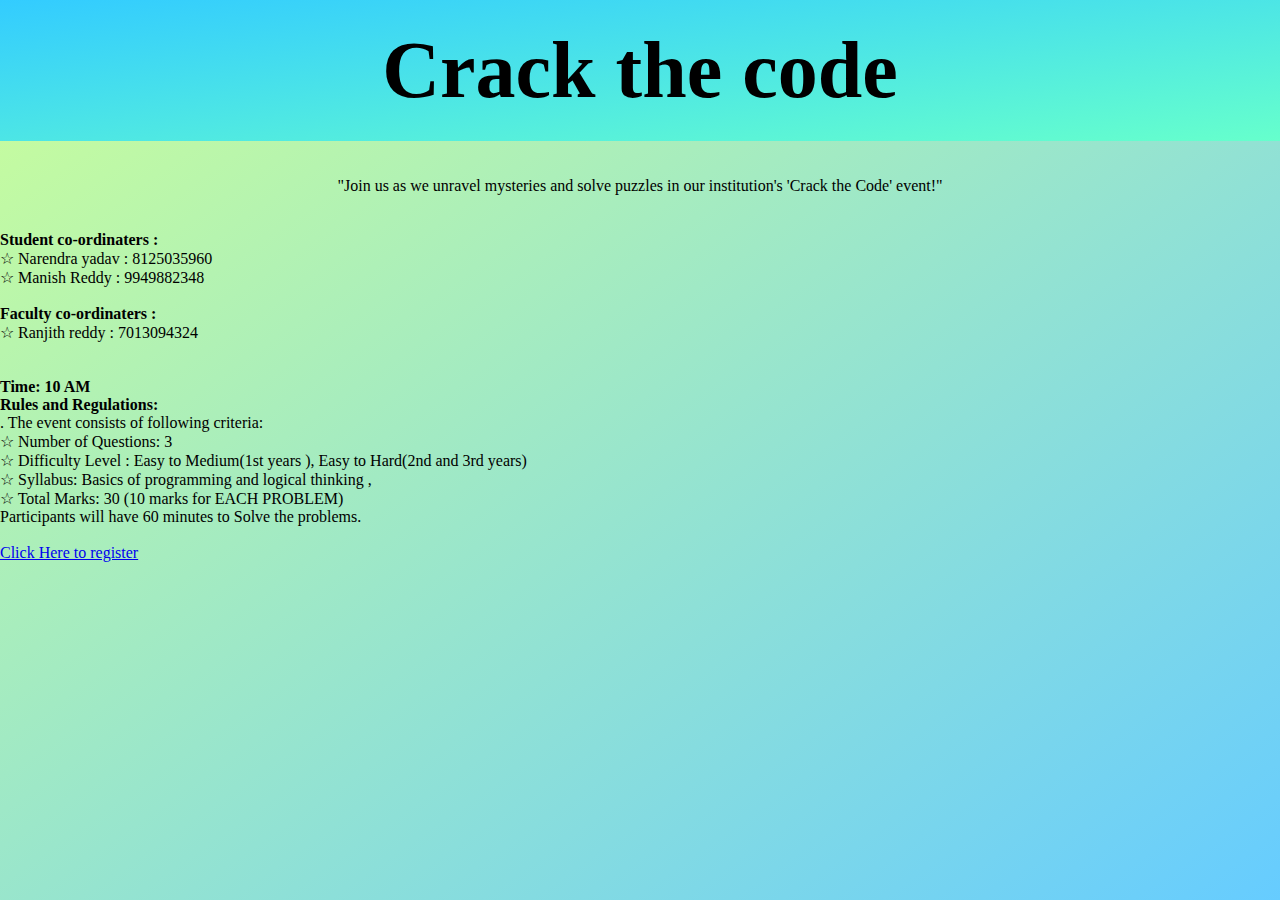
==== display_pdf.html @ 9d02f1d9 "Update display_pdf.html" ====
<html>
 <head> 
  <link rel="stylesheet" href="display.css">
  <title>event details </title>
 </head>
 <body>
   <h1 class="heading"> Crack the code </h1>
    <br><br>
     <p class="p1">"Join us as we unravel mysteries and solve puzzles in our institution's 'Crack the Code' event!" </p>
              <br>
              <br>
			  
     <h4> Student co-ordinaters :</h4>
  
     <p> &#x2606;  Narendra yadav : 8125035960 </p>
  
     <p>  &#x2606; Manish Reddy : 9949882348  </p>
	 <br>
	  <h4> Faculty co-ordinaters :</h4>
	   
	 <p>  &#x2606; Ranjith reddy : 7013094324 </p>
               <br>
			   <br>
	   <h4> <b>Time</b>: 10 AM </h4> 
     <h4> Rules and Regulations:</h4>
  
     <p> . The event consists of following criteria: <br>
      &#x2606;  Number of Questions: 3 <br>
      &#x2606;  Difficulty Level : Easy to Medium(1st years ), Easy to Hard(2nd and 3rd years) <br>
      &#x2606;  Syllabus: Basics of programming and logical thinking ,<br>
     
      &#x2606;  Total Marks: 30 (10 marks for EACH PROBLEM) <br>
     Participants will have 60 minutes to Solve the problems.<br> </p> <br>
	 
	 <a href=" www.google.com" target="_blank">Click Here to register </a>


 </body>
</html>
---- display.css ----
*{
	margin: 0;
	padding:0;
}
body {
	background: linear-gradient(to bottom right, #ccff99 0%, #66ccff 100%);
}
.heading{
	text-align:center;
	font-size:80px;
	background: linear-gradient(to top left, #66ffcc 0%, #33ccff 100%);
	padding:25px;
}
.p1 {
	text-align:center;
}
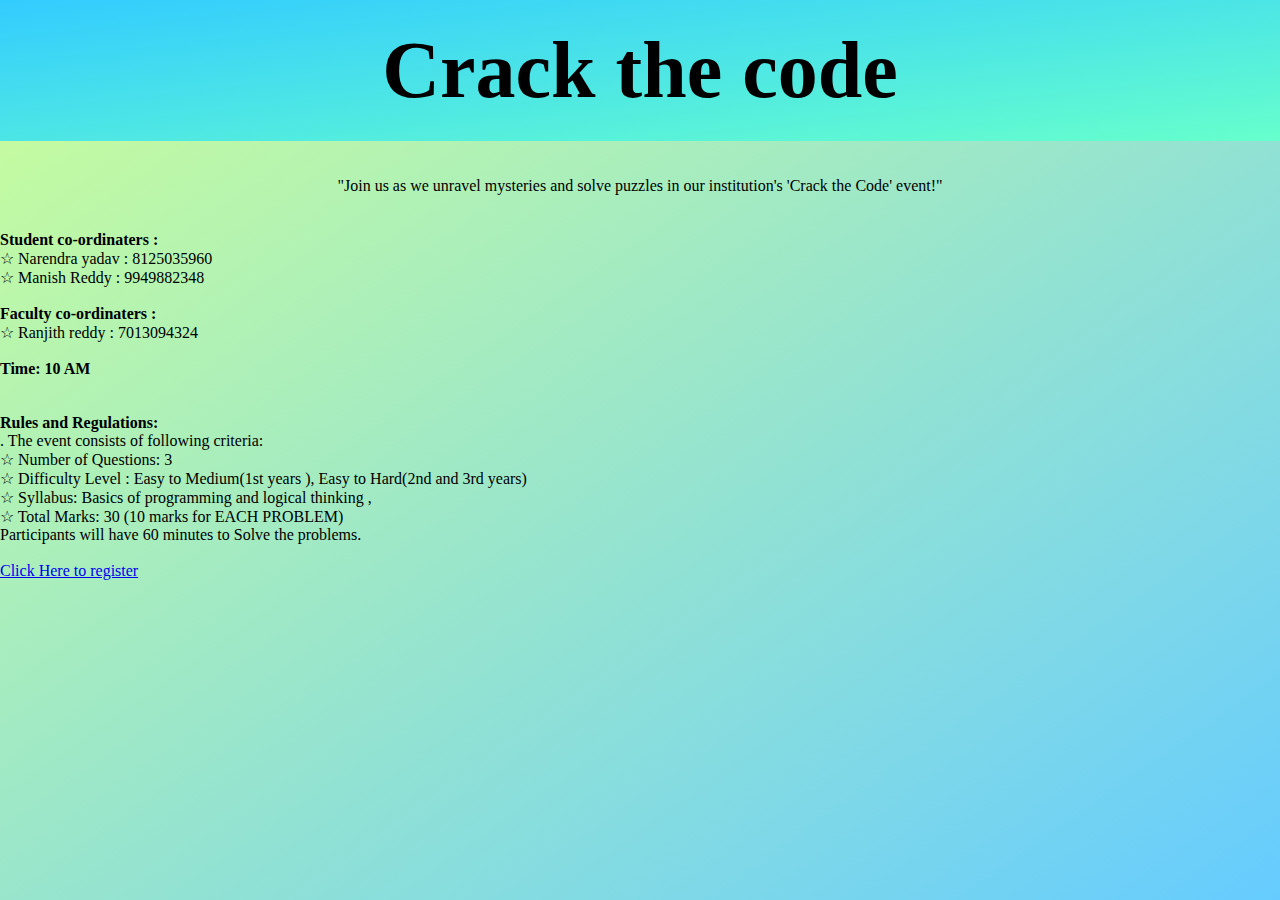
==== commit 3324e3ca: "Update display_pdf.html" ====
--- a/display_pdf.html
+++ b/display_pdf.html
@@ -20,8 +20,8 @@
 	   
 	 <p>  &#x2606; Ranjith reddy : 7013094324 </p>
                <br>
-			   <br>
 	   <h4> <b>Time</b>: 10 AM </h4> 
+	 <br><br>
      <h4> Rules and Regulations:</h4>
   
      <p> . The event consists of following criteria: <br>
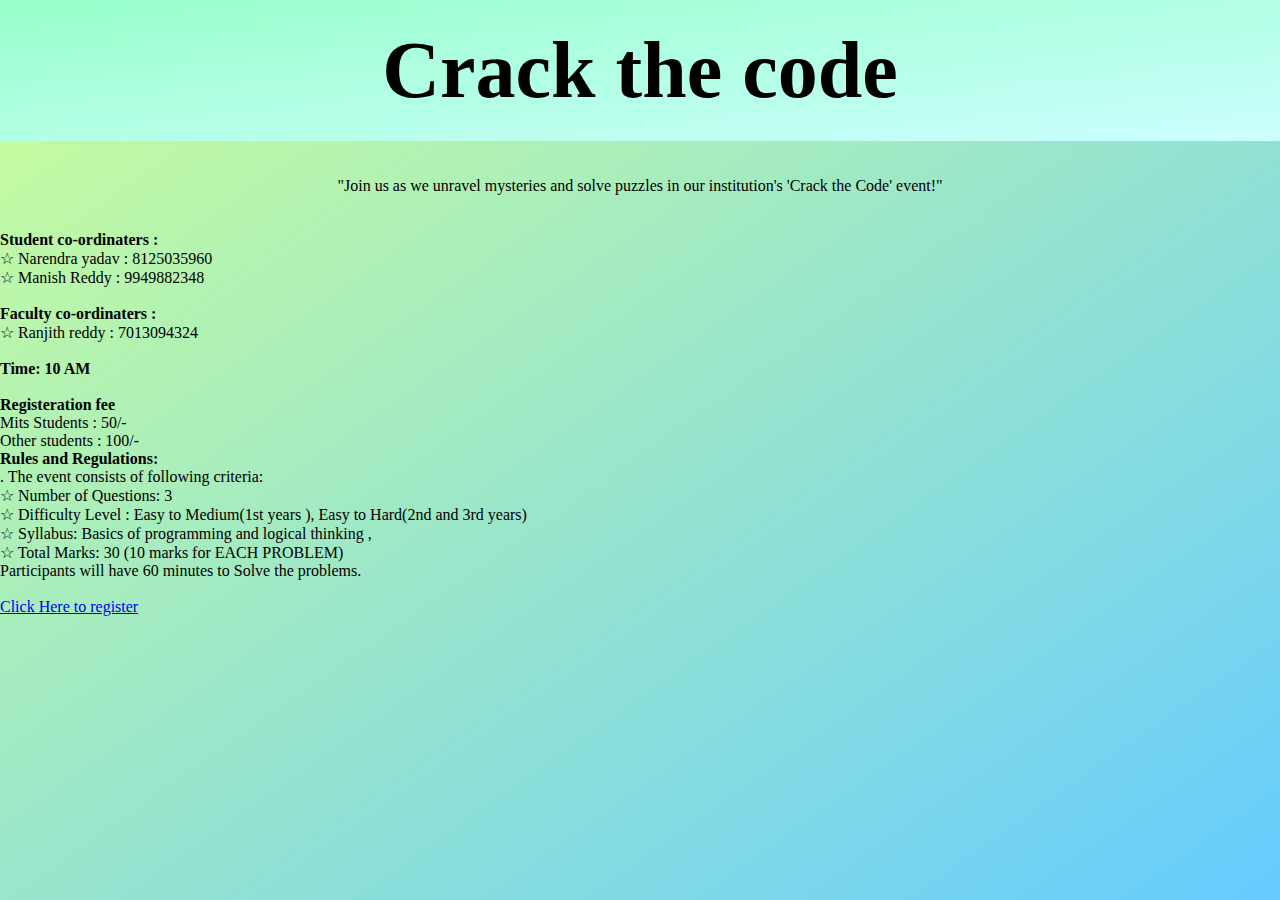
==== commit a68bde0d: "Update display_pdf.html" ====
--- a/display_pdf.html
+++ b/display_pdf.html
@@ -20,8 +20,10 @@
 	   
 	 <p>  &#x2606; Ranjith reddy : 7013094324 </p>
                <br>
-	   <h4> <b>Time</b>: 10 AM </h4> 
-	 <br><br>
+	  <h4> <b>Time</b>: 10 AM </h4> 
+	 <br>
+	 <h4>  Registeration fee</h4>
+	 <p> Mits Students : 50/-<br> Other students : 100/- </p>
      <h4> Rules and Regulations:</h4>
   
      <p> . The event consists of following criteria: <br>
--- a/display.css
+++ b/display.css
@@ -8,7 +8,7 @@
 .heading{
 	text-align:center;
 	font-size:80px;
-	background: linear-gradient(to top left, #66ffcc 0%, #33ccff 100%);
+	 background: linear-gradient(to top left, #ccffff 0%, #99ffcc 97%);
 	padding:25px;
 }
 .p1 {
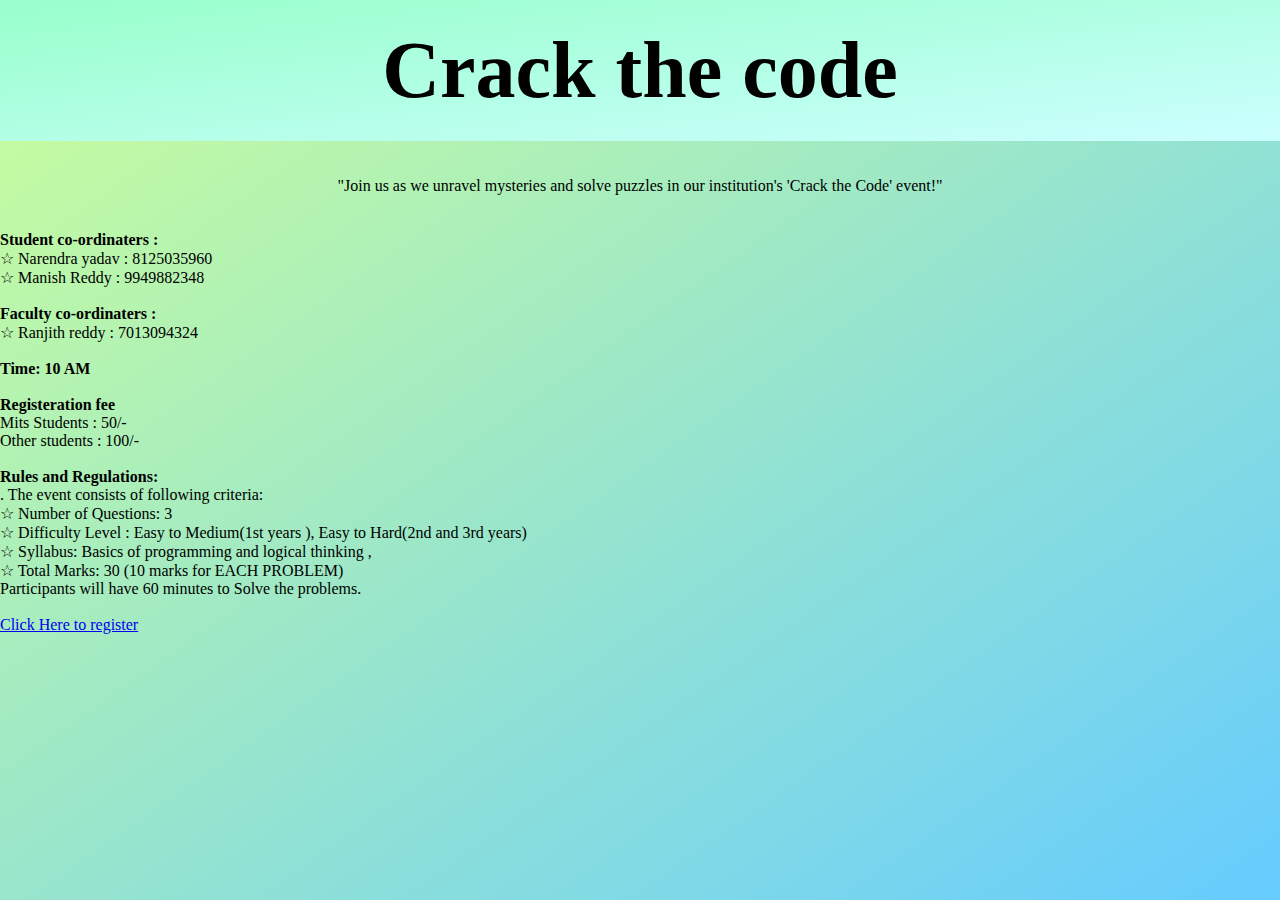
==== commit 94126a36: "Update display_pdf.html" ====
--- a/display_pdf.html
+++ b/display_pdf.html
@@ -24,6 +24,7 @@
 	 <br>
 	 <h4>  Registeration fee</h4>
 	 <p> Mits Students : 50/-<br> Other students : 100/- </p>
+	 <br>
      <h4> Rules and Regulations:</h4>
   
      <p> . The event consists of following criteria: <br>
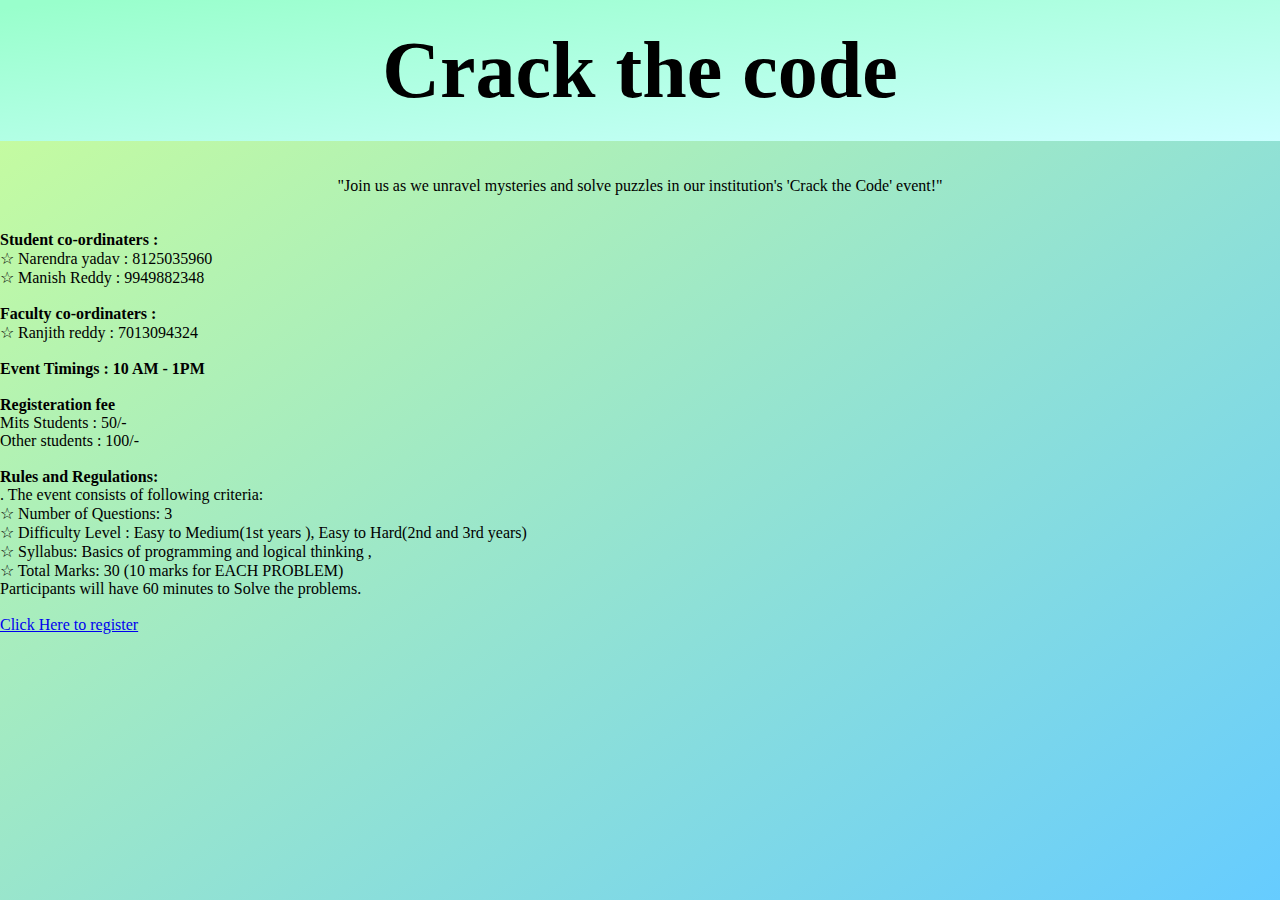
==== commit 41542cbc: "Update display_pdf.html" ====
--- a/display_pdf.html
+++ b/display_pdf.html
@@ -4,12 +4,13 @@
   <title>event details </title>
  </head>
  <body>
-   <h1 class="heading"> Crack the code </h1>
+   <div class="Head"> 
+   <h1 class="heading"> Crack the code </h1> </div>
     <br><br>
      <p class="p1">"Join us as we unravel mysteries and solve puzzles in our institution's 'Crack the Code' event!" </p>
               <br>
               <br>
-			  
+<div class="div">		  
      <h4> Student co-ordinaters :</h4>
   
      <p> &#x2606;  Narendra yadav : 8125035960 </p>
@@ -20,7 +21,7 @@
 	   
 	 <p>  &#x2606; Ranjith reddy : 7013094324 </p>
                <br>
-	  <h4> <b>Time</b>: 10 AM </h4> 
+	  <h4> <b> Event Timings </b>: 10 AM - 1PM </h4> 
 	 <br>
 	 <h4>  Registeration fee</h4>
 	 <p> Mits Students : 50/-<br> Other students : 100/- </p>
@@ -35,9 +36,9 @@
       &#x2606;  Total Marks: 30 (10 marks for EACH PROBLEM) <br>
      Participants will have 60 minutes to Solve the problems.<br> </p> <br>
 	 
-	 <a href=" www.google.com" target="_blank">Click Here to register </a>
+	 <a href="https://forms.gle/zzugJSHuA8DKWsPE8" target="_blank">Click Here to register </a>
 
-
+</div>
  </body>
 </html>
   
